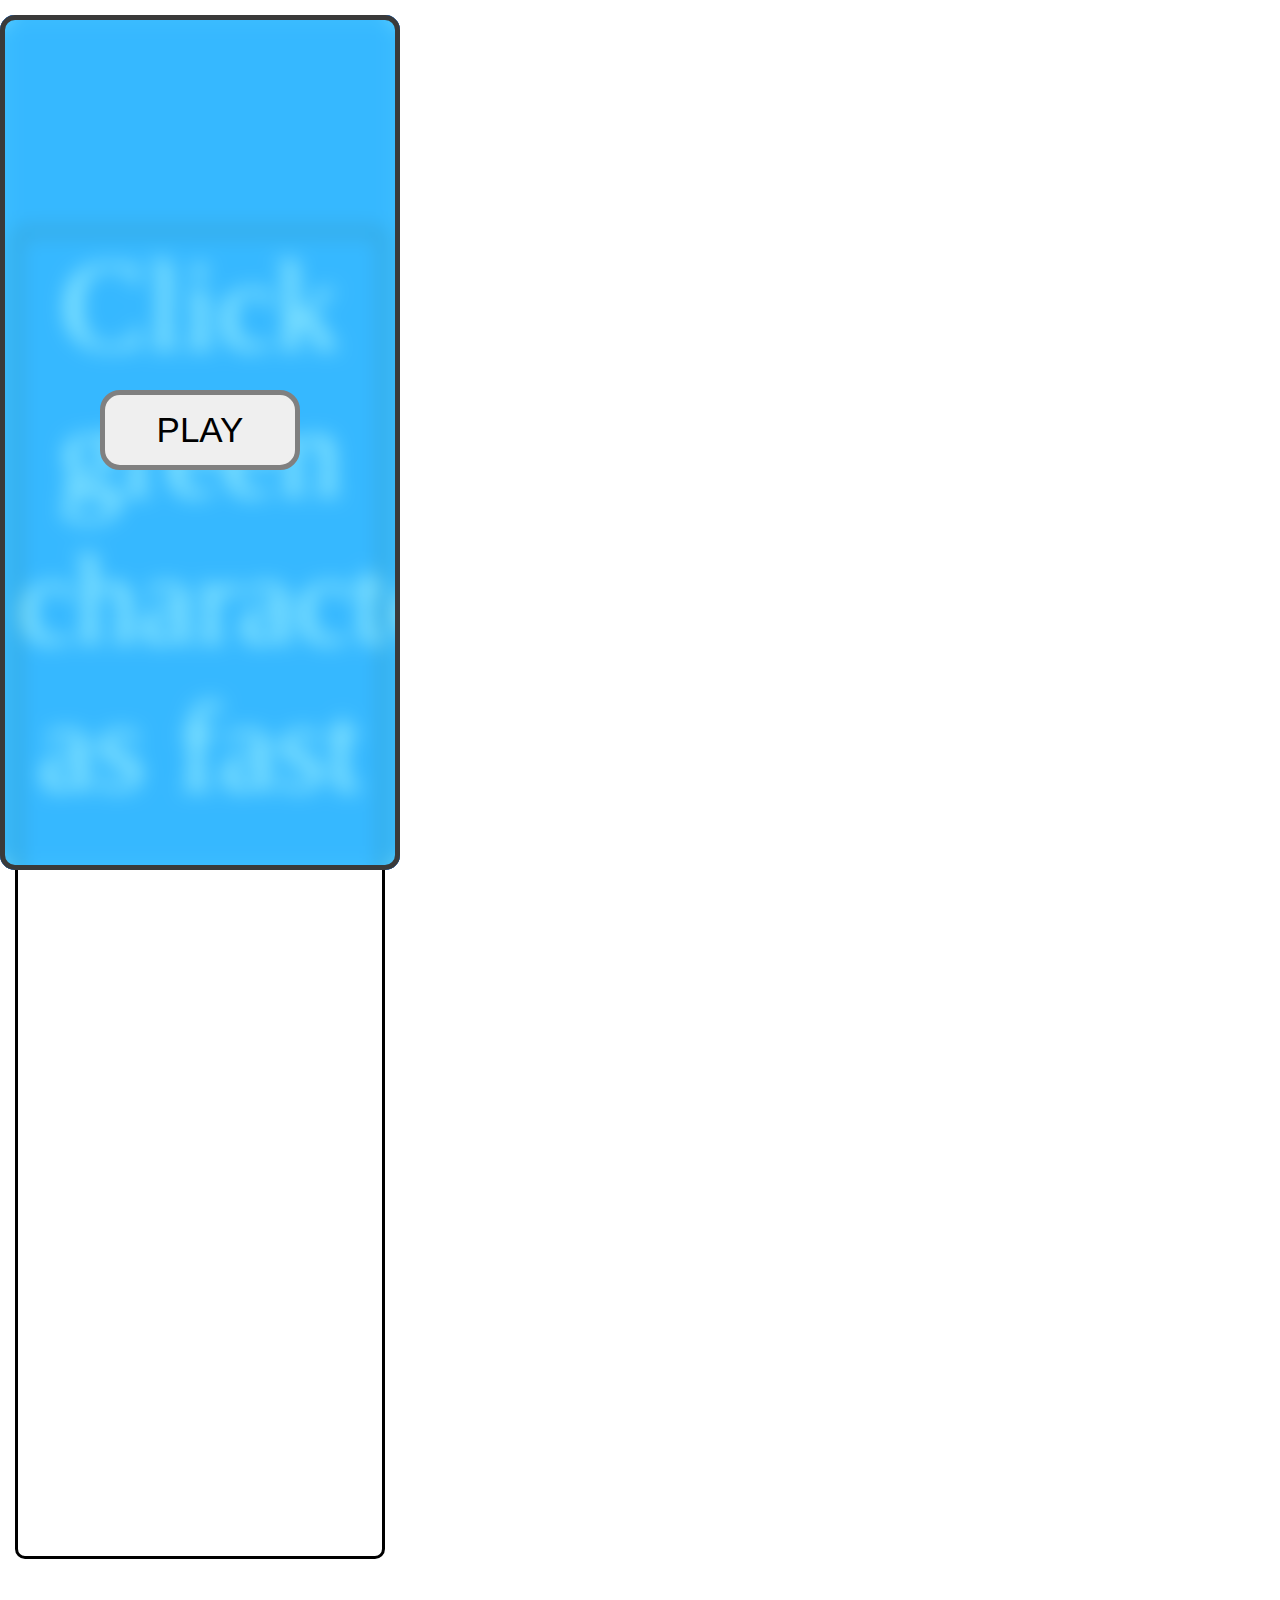
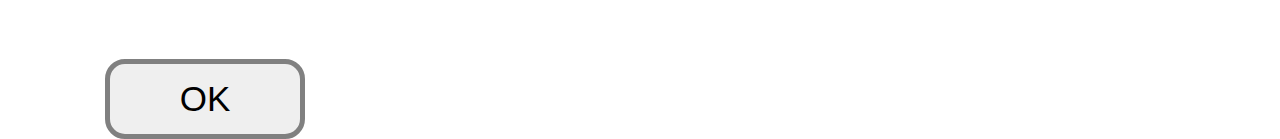
==== index.html @ 89cca7ee "Work done" ====
<!DOCTYPE html>
<html>
<head>
    <meta charset="UTF-8">
    <meta http-equiv="X-UA-Compatible" content="IE=edge">
    <meta name="viewport" content="width=device-width, initial-scale=1.0">
    <script src="javascript.js"></script>
    <style>

        html{
            scroll-behavior:smooth;
        }


        *{
            margin: 0;
            padding: 0;
            box-sizing: border-box;

        }

/* 00000000000000000000000000000000000000000 */

        #container{
            position: absolute;
            display: flex;
            margin-top:15px;
            width: 400px;
            margin-right: auto;
            margin-left: auto;
            margin-bottom:15px;
            border:5px solid rgb(58, 58, 58);
            padding:10px;
            border-radius:15px;
            background-color: rgb(41, 255, 41);
            height: 95vh;
            flex-flow: row ;
        
        }
    


        #block{
            position:relative;
            background-color: rgb(38, 0, 255);
            border: solid 4px rgb(15, 15, 78);
            left:0vw;
            top: 0;
            height: 140px;
            width: 150px;
           


            
        }

        #enemyBlock{
            position:relative;
            background-color: rgb(38, 0, 255);
            border: solid 4px rgb(15, 15, 78);
            margin-left:120px;
            height: 140px;
            width: 150px;


        }



/* 00000000000000000000000000000000000000000 */




        #containerUi{
            position: absolute;
            margin-top:15px;
            width: 400px;
            margin-right: auto;
            margin-left: auto;
            margin-bottom:15px;
            border:5px solid rgb(58, 58, 58);
            padding:10px;
            border-radius:15px;
            height: 95vh;
            background-color: rgba(80, 229, 255, 0.582);
            backdrop-filter: blur(10px);
            z-index: 3;
           
        }

        .index3Animation{
            animation: index3Animation 1.0s forwards;
           

        }

        #playButton{
            position: relative;
            margin-top: 40vh;
            height: 80px;
            width: 200px;
            margin-left:auto;
            margin-right:auto;
            text-align: center;

         
             

        }

        #playButtonButton{
            width:100%;
            height:100%;
            border-radius: 20px;
            border: solid 5px grey;
            color:rgb(0, 0, 0) ;
            font-size: 35px;



        }

        #finishLine{
            position:relative;
            background-color: rgb(43, 43, 43);
            height: 50px;
            width: 400px;
            top:750px;
            border-bottom-left-radius: 15px;
            border-bottom-right-radius: 15px;
            color: rgb(199, 199, 199);
            text-align: center;
            font-size: 30px;


        }


/* 00000000000000000000000000000000000000000 */


        #containerUiInstructions{
            position: absolute;
            margin-top:15px;
            width: 400px;
            margin-right: auto;
            margin-left: auto;
            margin-bottom:15px;
            border:5px solid rgb(47, 144, 255);
            padding:10px;
            border-radius:15px;
            background-color: rgb(21, 122, 255);
            height: 95vh;
            z-index: 2;
        }

        .index2Animation{
            animation: index3Animation 1.0s forwards;
           

        }

        #instructions{
            color:white;
            font-size: 10vw;
            text-align: center;
            margin-top: 200px;
            border: solid 3px black;
            border-radius: 10px;
            


        }

        #okButtonButton{
            width:200px;
            height:80px;
            margin-top:100px ;
            margin-left:90px;
            margin-right:80px;
            border-radius: 20px;
            border: solid 5px grey;
            font-size: 35px;
        }



/* 00000000000000000000000000000000000000000 */



        #containerUiLevels{
            position: absolute;
            margin-top:15px;
            width: 400px;
            margin-right: auto;
            margin-left: auto;
            margin-bottom:15px;
            border:5px solid rgb(0, 94, 202);
            padding:10px;
            border-radius:15px;
            background-color: rgb(91, 161, 253);
            height: 95vh;
            z-index: 1;


        }

        #choseLevel{
            font-size: 40px;
            margin-bottom: 20px;
            color: white;
           


        }

        #tableContainer{
            margin-top: 300px;
            width: 300px;
            margin-left: auto;
            margin-right: auto;



        }

       

        td{
            background: rgb(214, 214, 214);
            padding: 40px;
            border-radius: 20px;
            font-size: 20px;
            border: solid 5px rgb(54, 54, 54);
            font-weight:bolder;


        }



        
       

    /* animati===================== */
        @keyframes index3Animation {
            from{opacity:1}

            to{opacity:0}
        }

        @keyframes index2Animation {
            from{opacity:1}

            to{opacity:0}
        }




    /* responsive===================== */
            @media screen and (min-height:1110px){
                 #container{
                height:1110px;

                }

        }
        

            
        








    </style>

    <title>Game</title>
</head>
<body>

<!-- SETUP************************************* -->


    <div id="containerUi">
        <div id="playButton"><button id="playButtonButton" onclick = "startGame()">PLAY</button></div>
    </div>


    <div id="containerUiInstructions">
        <p id="instructions">Click green character as fast as you can to win the race</p>
        <button id="okButtonButton"  onclick="readedInstructions()" >OK</button>
    </div>


    <div id="containerUiLevels">
       <div id="tableContainer">
           <p id ="choseLevel">Chose level...</p>
        <table>
            
              <tr>
                <td onclick="level1Selected()">1</td>
                <td>2</td>
                <td>3</td>
              </tr>
              <tr>
                <td>4</td>
                <td>5</td>
                <td>6</td>
              </tr>

        </table>
       </div>
    </div>

   

<!-- In game************************************* -->

    <div id="container">
    <div id="block" ></div> 
    <div id="enemyBlock" ></div> 
    </div>
    <div id=finishLine>FINISH</div>  

</body>
</html>
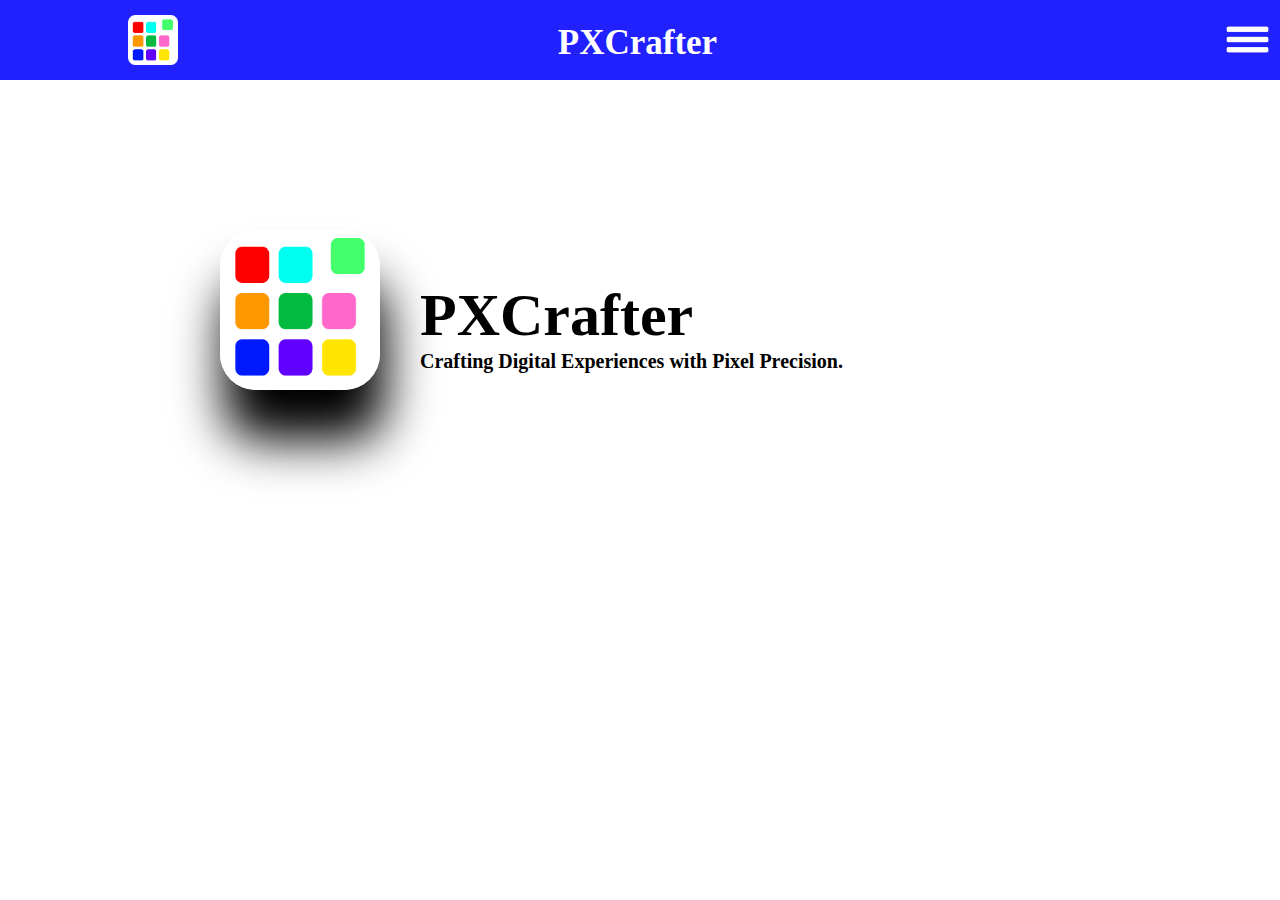
==== commit bbe908ba: "added all worked on files" ====
--- a/index.html
+++ b/index.html
@@ -1,334 +1,36 @@
-<!DOCTYPE html>
-<html>
-<head>
-    <meta charset="UTF-8">
-    <meta http-equiv="X-UA-Compatible" content="IE=edge">
-    <meta name="viewport" content="width=device-width, initial-scale=1.0">
-    <script src="javascript.js"></script>
-    <style>
-
-        html{
-            scroll-behavior:smooth;
-        }
-
-
-        *{
-            margin: 0;
-            padding: 0;
-            box-sizing: border-box;
-
-        }
-
-/* 00000000000000000000000000000000000000000 */
-
-        #container{
-            position: absolute;
-            display: flex;
-            margin-top:15px;
-            width: 400px;
-            margin-right: auto;
-            margin-left: auto;
-            margin-bottom:15px;
-            border:5px solid rgb(58, 58, 58);
-            padding:10px;
-            border-radius:15px;
-            background-color: rgb(41, 255, 41);
-            height: 95vh;
-            flex-flow: row ;
-        
-        }
-    
-
-
-        #block{
-            position:relative;
-            background-color: rgb(38, 0, 255);
-            border: solid 4px rgb(15, 15, 78);
-            left:0vw;
-            top: 0;
-            height: 140px;
-            width: 150px;
-           
-
-
-            
-        }
-
-        #enemyBlock{
-            position:relative;
-            background-color: rgb(38, 0, 255);
-            border: solid 4px rgb(15, 15, 78);
-            margin-left:120px;
-            height: 140px;
-            width: 150px;
-
-
-        }
-
-
-
-/* 00000000000000000000000000000000000000000 */
-
-
-
-
-        #containerUi{
-            position: absolute;
-            margin-top:15px;
-            width: 400px;
-            margin-right: auto;
-            margin-left: auto;
-            margin-bottom:15px;
-            border:5px solid rgb(58, 58, 58);
-            padding:10px;
-            border-radius:15px;
-            height: 95vh;
-            background-color: rgba(80, 229, 255, 0.582);
-            backdrop-filter: blur(10px);
-            z-index: 3;
-           
-        }
-
-        .index3Animation{
-            animation: index3Animation 1.0s forwards;
-           
-
-        }
-
-        #playButton{
-            position: relative;
-            margin-top: 40vh;
-            height: 80px;
-            width: 200px;
-            margin-left:auto;
-            margin-right:auto;
-            text-align: center;
-
-         
-             
-
-        }
-
-        #playButtonButton{
-            width:100%;
-            height:100%;
-            border-radius: 20px;
-            border: solid 5px grey;
-            color:rgb(0, 0, 0) ;
-            font-size: 35px;
-
-
-
-        }
-
-        #finishLine{
-            position:relative;
-            background-color: rgb(43, 43, 43);
-            height: 50px;
-            width: 400px;
-            top:750px;
-            border-bottom-left-radius: 15px;
-            border-bottom-right-radius: 15px;
-            color: rgb(199, 199, 199);
-            text-align: center;
-            font-size: 30px;
-
-
-        }
-
-
-/* 00000000000000000000000000000000000000000 */
-
-
-        #containerUiInstructions{
-            position: absolute;
-            margin-top:15px;
-            width: 400px;
-            margin-right: auto;
-            margin-left: auto;
-            margin-bottom:15px;
-            border:5px solid rgb(47, 144, 255);
-            padding:10px;
-            border-radius:15px;
-            background-color: rgb(21, 122, 255);
-            height: 95vh;
-            z-index: 2;
-        }
-
-        .index2Animation{
-            animation: index3Animation 1.0s forwards;
-           
-
-        }
-
-        #instructions{
-            color:white;
-            font-size: 10vw;
-            text-align: center;
-            margin-top: 200px;
-            border: solid 3px black;
-            border-radius: 10px;
-            
-
-
-        }
-
-        #okButtonButton{
-            width:200px;
-            height:80px;
-            margin-top:100px ;
-            margin-left:90px;
-            margin-right:80px;
-            border-radius: 20px;
-            border: solid 5px grey;
-            font-size: 35px;
-        }
-
-
-
-/* 00000000000000000000000000000000000000000 */
-
-
-
-        #containerUiLevels{
-            position: absolute;
-            margin-top:15px;
-            width: 400px;
-            margin-right: auto;
-            margin-left: auto;
-            margin-bottom:15px;
-            border:5px solid rgb(0, 94, 202);
-            padding:10px;
-            border-radius:15px;
-            background-color: rgb(91, 161, 253);
-            height: 95vh;
-            z-index: 1;
-
-
-        }
-
-        #choseLevel{
-            font-size: 40px;
-            margin-bottom: 20px;
-            color: white;
-           
-
-
-        }
-
-        #tableContainer{
-            margin-top: 300px;
-            width: 300px;
-            margin-left: auto;
-            margin-right: auto;
-
-
-
-        }
-
-       
-
-        td{
-            background: rgb(214, 214, 214);
-            padding: 40px;
-            border-radius: 20px;
-            font-size: 20px;
-            border: solid 5px rgb(54, 54, 54);
-            font-weight:bolder;
-
-
-        }
-
-
-
-        
-       
-
-    /* animati===================== */
-        @keyframes index3Animation {
-            from{opacity:1}
-
-            to{opacity:0}
-        }
-
-        @keyframes index2Animation {
-            from{opacity:1}
-
-            to{opacity:0}
-        }
-
-
-
-
-    /* responsive===================== */
-            @media screen and (min-height:1110px){
-                 #container{
-                height:1110px;
-
-                }
-
-        }
-        
-
-            
-        
-
-
-
-
-
-
-
-
-    </style>
-
-    <title>Game</title>
-</head>
-<body>
-
-<!-- SETUP************************************* -->
-
-
-    <div id="containerUi">
-        <div id="playButton"><button id="playButtonButton" onclick = "startGame()">PLAY</button></div>
-    </div>
-
-
-    <div id="containerUiInstructions">
-        <p id="instructions">Click green character as fast as you can to win the race</p>
-        <button id="okButtonButton"  onclick="readedInstructions()" >OK</button>
-    </div>
-
-
-    <div id="containerUiLevels">
-       <div id="tableContainer">
-           <p id ="choseLevel">Chose level...</p>
-        <table>
-            
-              <tr>
-                <td onclick="level1Selected()">1</td>
-                <td>2</td>
-                <td>3</td>
-              </tr>
-              <tr>
-                <td>4</td>
-                <td>5</td>
-                <td>6</td>
-              </tr>
-
-        </table>
-       </div>
-    </div>
-
-   
-
-<!-- In game************************************* -->
-
-    <div id="container">
-    <div id="block" ></div> 
-    <div id="enemyBlock" ></div> 
-    </div>
-    <div id=finishLine>FINISH</div>  
-
-</body>
+<!DOCTYPE html>
+<html lang="en">
+<head>
+    <meta charset="UTF-8">
+    <meta http-equiv="X-UA-Compatible" content="IE=edge">
+    <meta name="viewport" content="width=device-width, initial-scale=1.0">
+    <link rel="icon" href="Main_Logo.png">
+    <title>PXCrafter - Home</title>
+
+
+    <link rel="stylesheet" href="style_home.css">
+
+</head>
+<body>
+    <div class="menu_div">
+        <div class="main_menu_div">
+            <div id="logo_div"><img id="image_logo" src="Main_Logo.png" alt="PXCrafter Logo"></div>
+            <div><H1 id="company_name">PXCrafter</H1></div>
+            <div id="menu_icon"><img id="image_menu" src="Menu_Icon_2.png" alt="Menu icon"></div>
+        </div>
+
+        <div class="menu_link_div">
+            <div class="link_div"><a href="index.html" class="link_anchor">Acasa</a></div>
+            <div class="link_div"><a href="" class="link_anchor">Despre mine</a></div>
+            <div class="link_div"><a href="./Contact/" class="link_anchor">Contact</a></div>
+            <div class="link_div"><a href="./Galery/" class="link_anchor">Galerie</a></div>
+        </div>
+    </div>
+
+    <div class="second_section">
+        <div id="floating_logo_div"><img id="floating_image_logo" src="Floating_Logo.png" alt="PXCrafter Logo"></div>
+        <div id="text_holder_div"><h1 id="text_overlay"><span id="span_company_name">PXCrafter</span> <br>Crafting Digital Experiences with Pixel Precision.</h1></div>
+    </div>
+    <script src="script.js"></script>
+</body>
 </html>--- a/style_home.css
+++ b/style_home.css
@@ -0,0 +1,168 @@
+body{
+    box-sizing: border-box;
+    margin: 0;
+    padding: 0;
+}
+
+#text-container {
+    display: inline-block;
+    padding: 10px;
+    font-size: 20px;
+    font-family: Arial, sans-serif;
+  }
+  
+.menu_div{
+    width: 100%;
+    background-color: rgb(33, 33, 255);
+    height: 80px; /* 80 -> 600 */
+    display: flex;
+    /* justify-content:space-around; */
+    flex-direction: column;
+    transition: 0.5s;
+}
+.main_menu_div{
+    display: flex;
+    justify-content: space-between;
+    transition: 0.5s;
+    margin-bottom: 0px;
+}
+
+#image_logo{
+    width: 50px;
+    height: 50px;
+    margin-left: 10vw;
+    margin-top: 15px;
+    transition: 0.5s;
+}
+#image_logo:hover{
+    
+    width: 65px;
+    height: 65px;
+    margin-top: 8px;
+    margin-right: -10vw;
+}
+
+#company_name{
+    font-size: 35px;
+    color: white;
+    transition: 1s;
+    margin-left: -10vw;
+    transition-delay: 0.2s;
+}
+#company_name:hover{
+    
+}
+
+#image_menu{
+    width: 45px;
+    height: 35px;
+    margin-right:10px;
+    margin-top: 22px;
+    transition: 1.5s;
+}
+
+.open_menu{
+    height: 550px;
+    border-radius: 25px;
+}
+
+
+
+
+.menu_link_div{
+    margin-top: 100px;
+    display: block;
+    display:flex;
+    align-items: center;
+    /* justify-content: space-between; */
+    flex-direction: column;
+}
+
+.link_anchor{
+    color: white;
+    text-decoration: none;
+    font-size: 30px;
+    transition: 0.2s;
+}
+.link_anchor:hover{
+    font-size: 35px;
+    margin-bottom: 2px;
+}
+.link_div{
+    margin: 10px;
+}
+.show_links{
+    display: block;
+    display:flex;
+    align-items: center;
+    flex-direction: column;
+    transition: 1s;
+}
+.hide_links{
+    display: none;
+}
+
+/* SECOND SECTION ==========================================================================*/
+
+.second_section{
+    margin-top: 10vh;
+    display: flex;
+    flex-direction: row;
+    justify-content:center;
+    align-items: center;
+    /* background-color: rgb(255, 197, 5); */
+}
+#floating_logo_div{
+    margin-right: 40px;
+}
+#floating_image_logo{
+    width: 160px;
+    height: 160px;
+    border-radius: 36px;
+    box-shadow: 5px 50px 50px 1px;
+    margin-top: 60px;
+}
+
+#text_holder_div{
+    /* background-color: rgb(255, 255, 255); */
+    margin-top: 90px;
+}
+
+#span_company_name{
+    margin-top: 20px;
+    font-size: 60px;
+    white-space: nowrap;
+}
+#text_overlay {
+    width: 50vw;
+    overflow-wrap: break-word;  
+    word-wrap: break-word; 
+    word-break: break-word;
+    color: rgb(0, 0, 0);
+    font-size: 20px;
+  }
+
+@media screen and (max-width: 480px) {
+    /* Styles for majority of phones */
+    .second_section{
+        flex-direction: column;
+        justify-content:center;
+        align-items: center;
+    }
+   
+    #span_company_name{
+        white-space: nowrap;
+        justify-content: center;
+    }
+    #floating_logo_div{
+        margin-right: 0px;
+    }
+    #text_overlay {
+        width: 80vw;
+        overflow-wrap: break-word;  
+        word-wrap: break-word; 
+        word-break: break-word;
+        color: rgb(0, 0, 0);
+        font-size: 20px;
+      }
+} 
